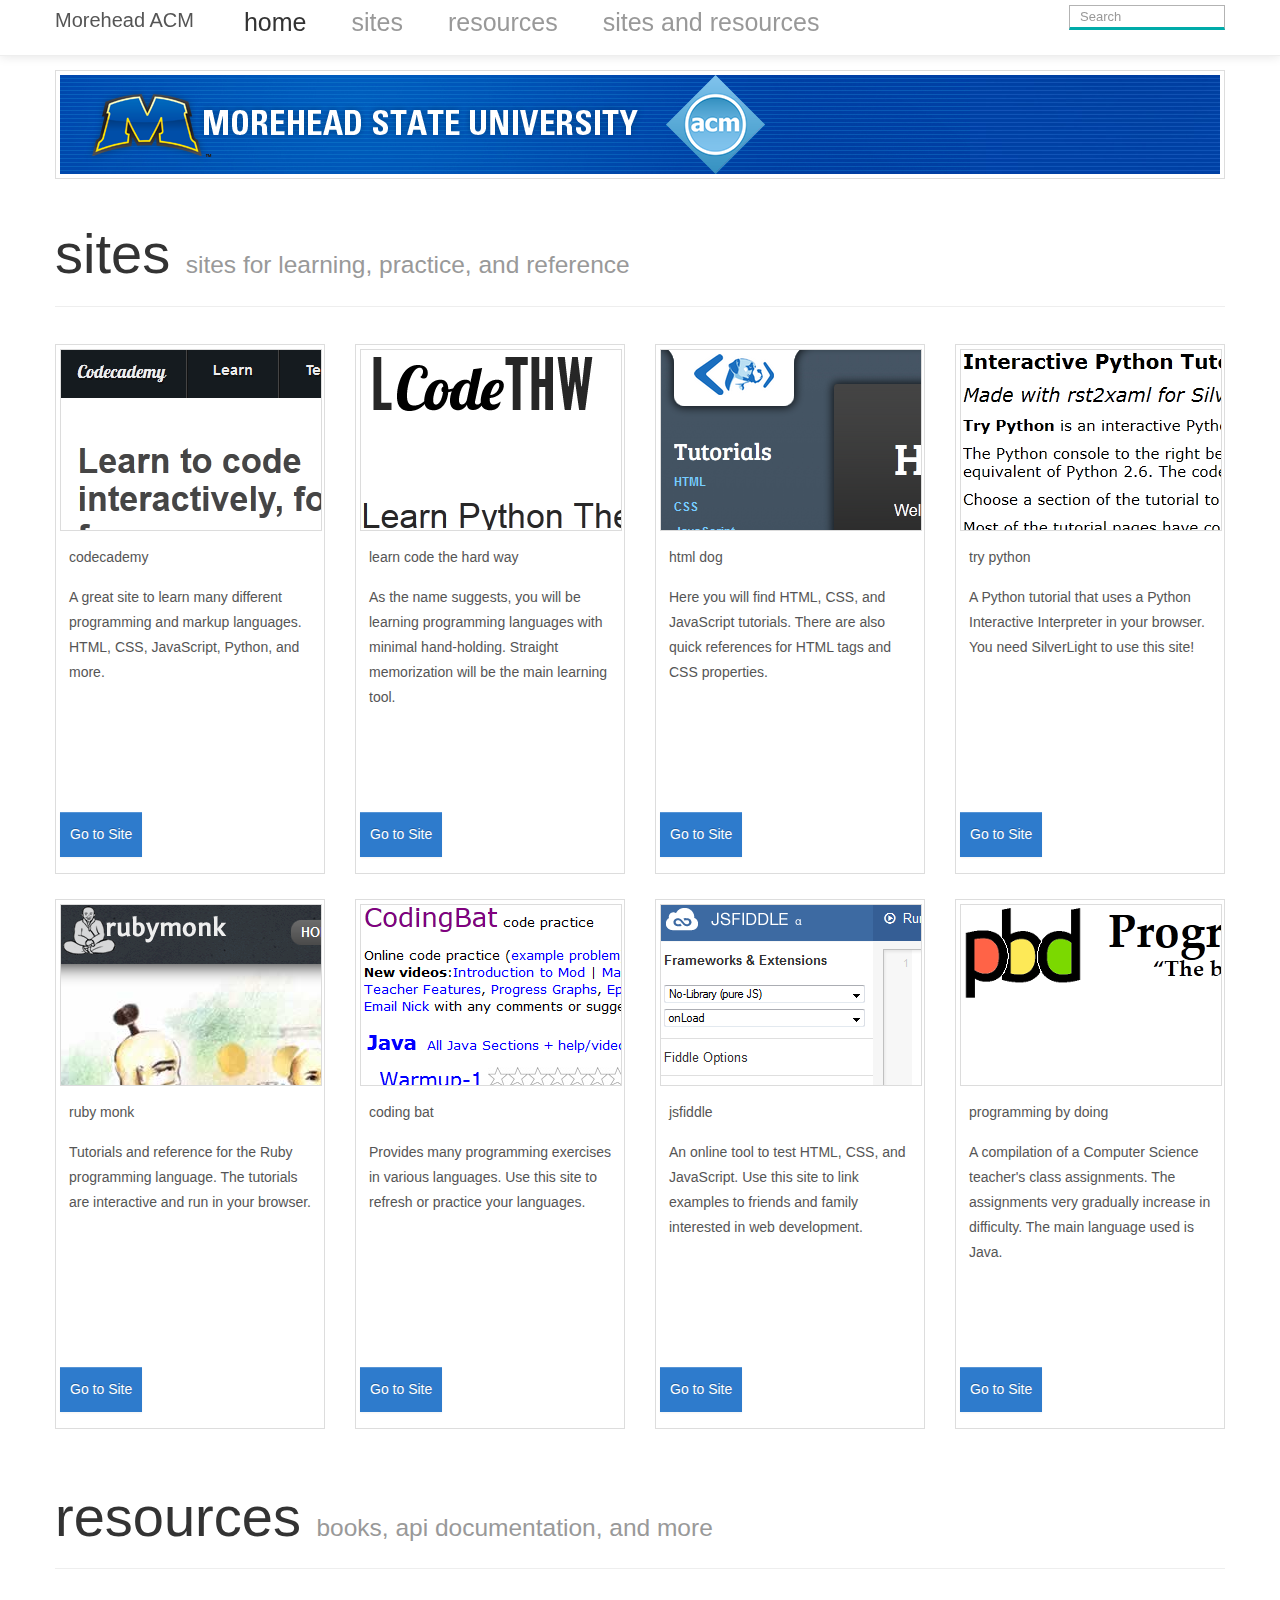
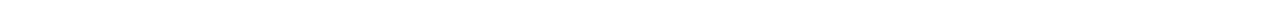
==== sites_and_resources.html @ 1ecc12be "I guess I will merge this with the main one." ====
<html>
	<head>
		<link rel="stylesheet" type="text/css" href="css/metro-bootstrap.css">
		<title>Morehead ACM - Sites and Resources</title>
		<style>
			body
			{
				padding-top: 70px; /* 60px to make the container go all the way to the bottom of the topbar */
			}
		</style>
	</head>
	<body>
		<div class = "container">
			<div class="navbar navbar-fixed-top">
				<div class="navbar-inner">
					<div class="container">
						<a class="btn btn-navbar" data-toggle="collapse" data-target=".nav-collapse">
						<span class="icon-bar"></span>
						<span class="icon-bar"></span>
						<span class="icon-bar"></span>
						</a>
						<a class="brand" href="index.html">Morehead ACM</a>
						<div class="nav-collapse">
							<ul class="nav">
							<li class="active"><a href="index.html">Home</a></li>
								<li><a href="#">Sites</a></li>
								<li><a href="#">Resources</a></li>
								<li><a href="sites_and_resources.html">Sites and Resources</a></li>
							</ul>
							<!--<ul class="nav">
								<li class="dropdown">
									<a href="#" class="dropdown-toggle" data-toggle="dropdown">Dropdown <b class="caret"></b></a>
									<ul class="dropdown-menu">
										<li><a href="#">Action</a></li>
										<li><a href="#">Another action</a></li>
										<li><a href="#">Something else here</a></li>
										<li class="divider"></li>
										<li><a href="#">Separated link</a></li>
									</ul>
								</li>
							</ul>-->
							<form class="navbar-search pull-right" action="">
								<input type="text" class="search-query span2" placeholder="Search">
							</form>
						</div><!-- /.nav-collapse -->
					</div>
				</div><!-- /navbar-inner -->
			</div><!-- /navbar -->
			<ul class="thumbnails">
				<li class="span12">
				  <a href="#" class="thumbnail">
					<div style="position: relative; left: 0; top: 0;">
						<img src="img/bgSmHeader.jpg" style="position: relative; top: 0; left: 0;" alt="">
						<img src="img/bgSmHeaderFlip.jpg" style="position: absolute; top: 0; left: 910;" alt="">
						<img src="img/logoLGWithACMLogoFull.png" style="position: absolute; top: 0; left: 20;" alt="">
					</div>
				  </a>
				</li>
			</ul>
			<section>
				<div class="page-header">
					<h1>Sites <small>Sites for learning, practice, and reference</small></h1>
				</div>
				<div class="row">
					<div class="span12">
					  <ul class="thumbnails">
						<li class="span3">
						  <div class="thumbnail">
							<img class="bdr" src="img/thumbs/codecademy.png" alt="">
							<div class="caption">
							  <h5>Codecademy</h5>
							  <p>A great site to learn many different programming and markup languages. HTML, CSS, JavaScript, Python, and more.</p>
							  <p class="btm"><a href="http://www.codecademy.com/" class="btn btn-primary">Go to Site</a></p>
							</div>
						  </div>
						</li>
						<li class="span3">
						  <div class="thumbnail">
							<img class="bdr" src="img/thumbs/learnCodeTHW.png" alt="">
							<div class="caption">
							  <h5>Learn Code The Hard Way</h5>
							  <p>As the name suggests, you will be learning programming languages with minimal hand-holding. Straight memorization will be the main learning tool.</p>
							  <p class="btm"><a href="http://learncodethehardway.com/" class="btn btn-primary">Go to Site</a></p>
							</div>
						  </div>
						</li>
						<li class="span3">
						  <div class="thumbnail">
							<img class="bdr" src="img/thumbs/htmlDog.png" alt="">
							<div class="caption">
							  <h5>HTML Dog</h5>
							  <p>Here you will find HTML, CSS, and JavaScript tutorials. There are also quick references for HTML tags and CSS properties.</p>
							  <p class="btm"><a href="http://htmldog.com/" class="btn btn-primary">Go to Site</a></p>
							</div>
						  </div>
						</li>
						<li class="span3">
						  <div class="thumbnail">
							<img class="bdr" src="img/thumbs/tryPython.png" alt="">
							<div class="caption">
							  <h5>Try Python</h5>
							  <p>A Python tutorial that uses a Python Interactive Interpreter in your browser. You need SilverLight to use this site!</p>
							  <p class="btm"><a href="http://www.trypython.org/" class="btn btn-primary">Go to Site</a></p>
							</div>
						  </div>
						</li>
						<li class="span3">
						  <div class="thumbnail">
							<img class="bdr" src="img/thumbs/rubyMonk.png" alt="">
							<div class="caption">
							  <h5>Ruby Monk</h5>
							  <p>Tutorials and reference for the Ruby programming language. The tutorials are interactive and run in your browser.</p>
							  <p class="btm"><a href="http://rubymonk.com/" class="btn btn-primary">Go to Site</a></p>
							</div>
						  </div>
						</li>
						<li class="span3">
						  <div class="thumbnail">
							<img class="bdr" src="img/thumbs/codingBat.png" alt="">
							<div class="caption">
							  <h5>Coding Bat</h5>
							  <p>Provides many programming exercises in various languages. Use this site to refresh or practice your languages.</p>
							  <p class="btm"><a href="http://codingbat.com/" class="btn btn-primary">Go to Site</a></p>
							</div>
						  </div>
						</li>
						<li class="span3">
						  <div class="thumbnail">
							<img class="bdr" src="img/thumbs/jsFiddle.png" alt="">
							<div class="caption">
							  <h5>JSFiddle</h5>
							  <p>An online tool to test HTML, CSS, and JavaScript. Use this site to link examples to friends and family interested in web development.</p>
							  <p class="btm"><a href="http://jsfiddle.net/" class="btn btn-primary">Go to Site</a></p>
							</div>
						  </div>
						</li>
						<li class="span3">
						  <div class="thumbnail">
							<img class="bdr" src="img/thumbs/programmingBD.png" alt="">
							<div class="caption">
							  <h5>Programming by Doing</h5>
							  <p>A compilation of a Computer Science teacher's class assignments. The assignments very gradually increase in difficulty. The main language used is Java.</p>
							  <p class="btm"><a href="http://programmingbydoing.com/" class="btn btn-primary">Go to Site</a></p>
							</div>
						  </div>
						</li>
					  </ul>
					</div>
				</div>
			</section>
			<section>
				<div class="page-header">
					<h1>Resources <small>Books, API documentation, and more</small></h1>
				</div>
			</section>
		</div>
		<script type="text/javascript" src="scripts/jquery-1.8.0.js"></script>
		<script type="text/javascript" src="scripts/script.js"></script>
		<script type="text/javascript" src="scripts/bootstrap-tooltip.js"></script>
		<script type="text/javascript" src="scripts/bootstrap-alert.js"></script>
		<script type="text/javascript" src="scripts/bootstrap-button.js"></script>
		<script type="text/javascript" src="scripts/bootstrap-carousel.js"></script>
		<script type="text/javascript" src="scripts/bootstrap-collapse.js"></script>
		<script type="text/javascript" src="scripts/bootstrap-dropdown.js"></script>
		<script type="text/javascript" src="scripts/bootstrap-modal.js"></script>
		<script type="text/javascript" src="scripts/bootstrap-popover.js"></script>
		<script type="text/javascript" src="scripts/bootstrap-scrollspy.js"></script>
		<script type="text/javascript" src="scripts/bootstrap-tab.js"></script>
		<script type="text/javascript" src="scripts/bootstrap-transition.js"></script>
		<script type="text/javascript" src="scripts/bootstrap-typeahead.js"></script>
		<script type="text/javascript" src="scripts/jquery.validate.js"></script>
		<script type="text/javascript" src="scripts/jquery.validate.unobtrusive.js"></script>
		<script type="text/javascript" src="scripts/jquery.unobtrusive-ajax.js"></script>
		<script type="text/javascript">
		  var _gaq = _gaq || [];
		  _gaq.push(['_setAccount', 'UA-36060270-1']);
		  _gaq.push(['_trackPageview']);

		  (function() {
			var ga = document.createElement('script'); ga.type = 'text/javascript'; ga.async = true;
			ga.src = ('https:' == document.location.protocol ? 'https://ssl' : 'http://www') + '.google-analytics.com/ga.js';
			var s = document.getElementsByTagName('script')[0]; s.parentNode.insertBefore(ga, s);
		  })();
		</script>
	</body>
</html>
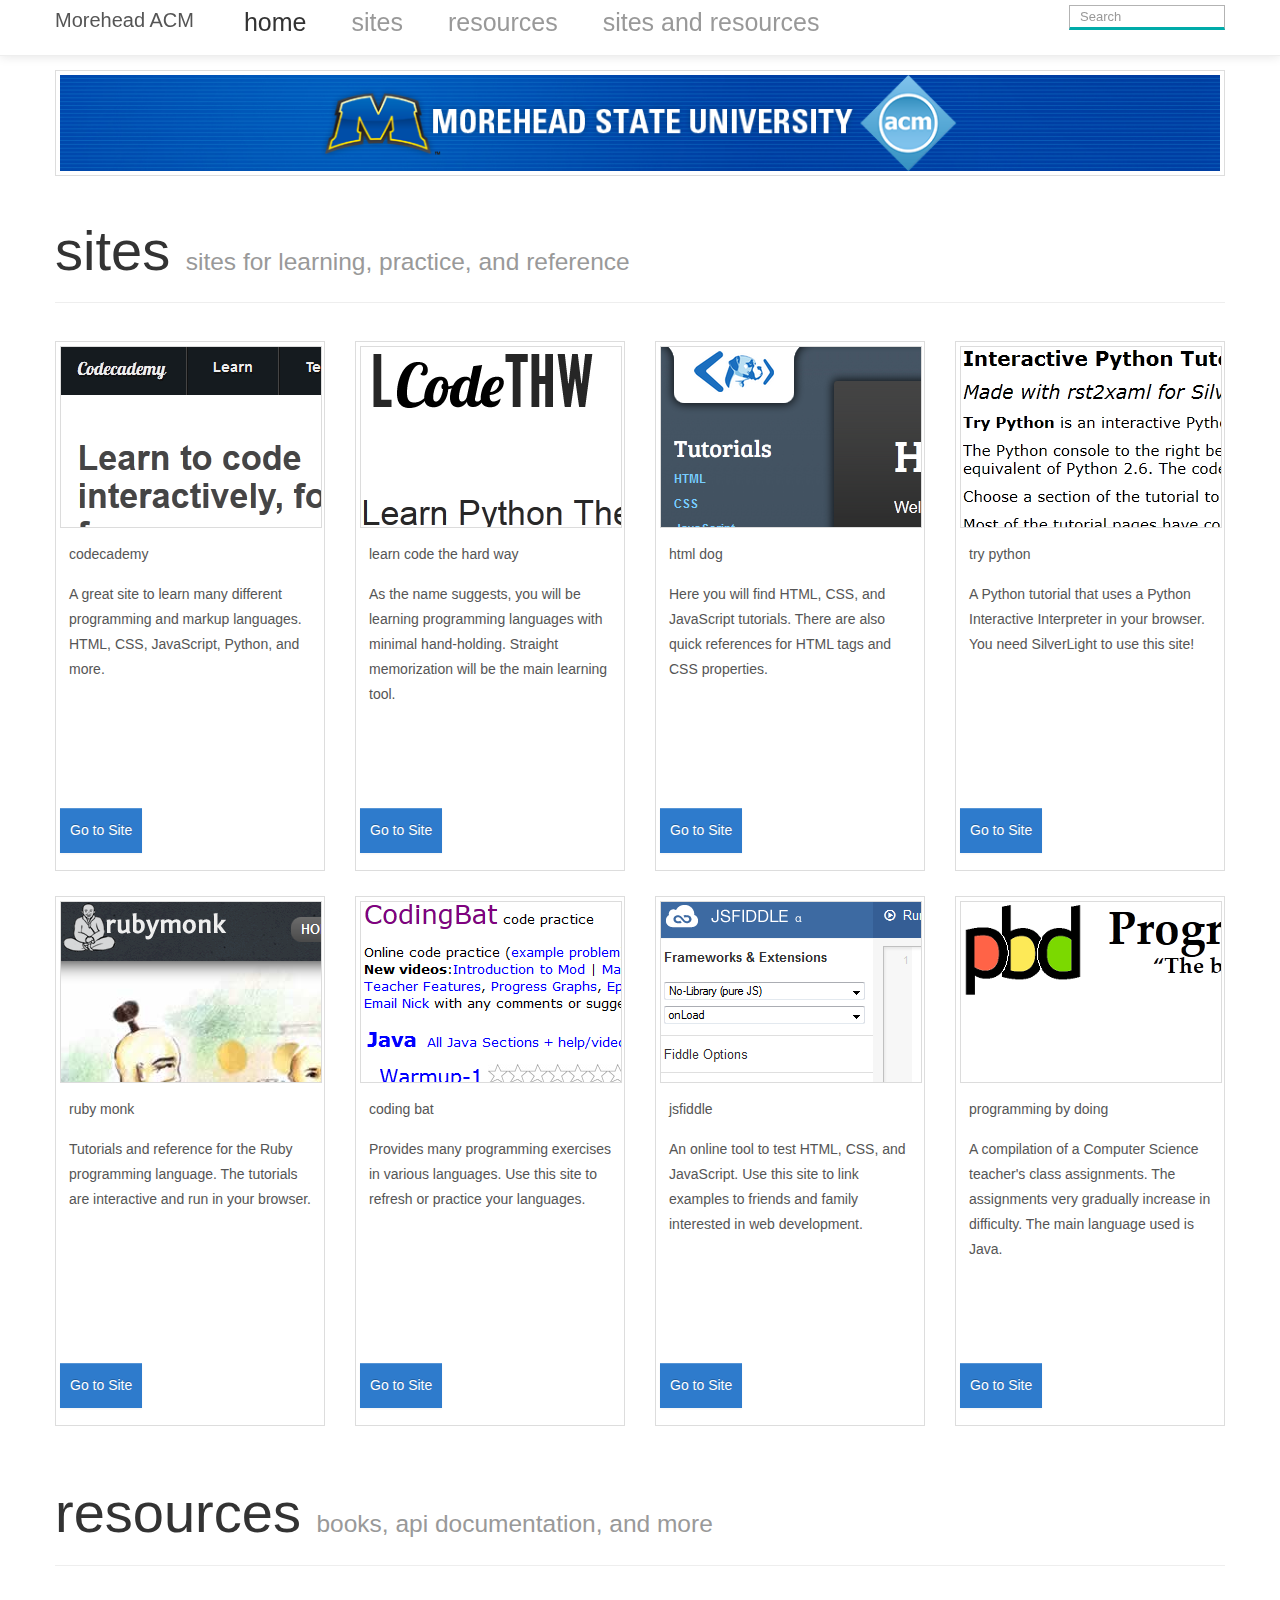
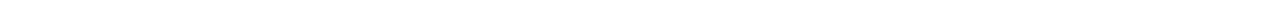
==== commit 0e5db440: "Banner" ====
--- a/sites_and_resources.html
+++ b/sites_and_resources.html
@@ -50,9 +50,7 @@
 				<li class="span12">
 				  <a href="#" class="thumbnail">
 					<div style="position: relative; left: 0; top: 0;">
-						<img src="img/bgSmHeader.jpg" style="position: relative; top: 0; left: 0;" alt="">
-						<img src="img/bgSmHeaderFlip.jpg" style="position: absolute; top: 0; left: 910;" alt="">
-						<img src="img/logoLGWithACMLogoFull.png" style="position: absolute; top: 0; left: 20;" alt="">
+						<img src="img/BannerBGWithACMLogo.png" style="position: relative; top: 0; left: 0;" alt="">
 					</div>
 				  </a>
 				</li>
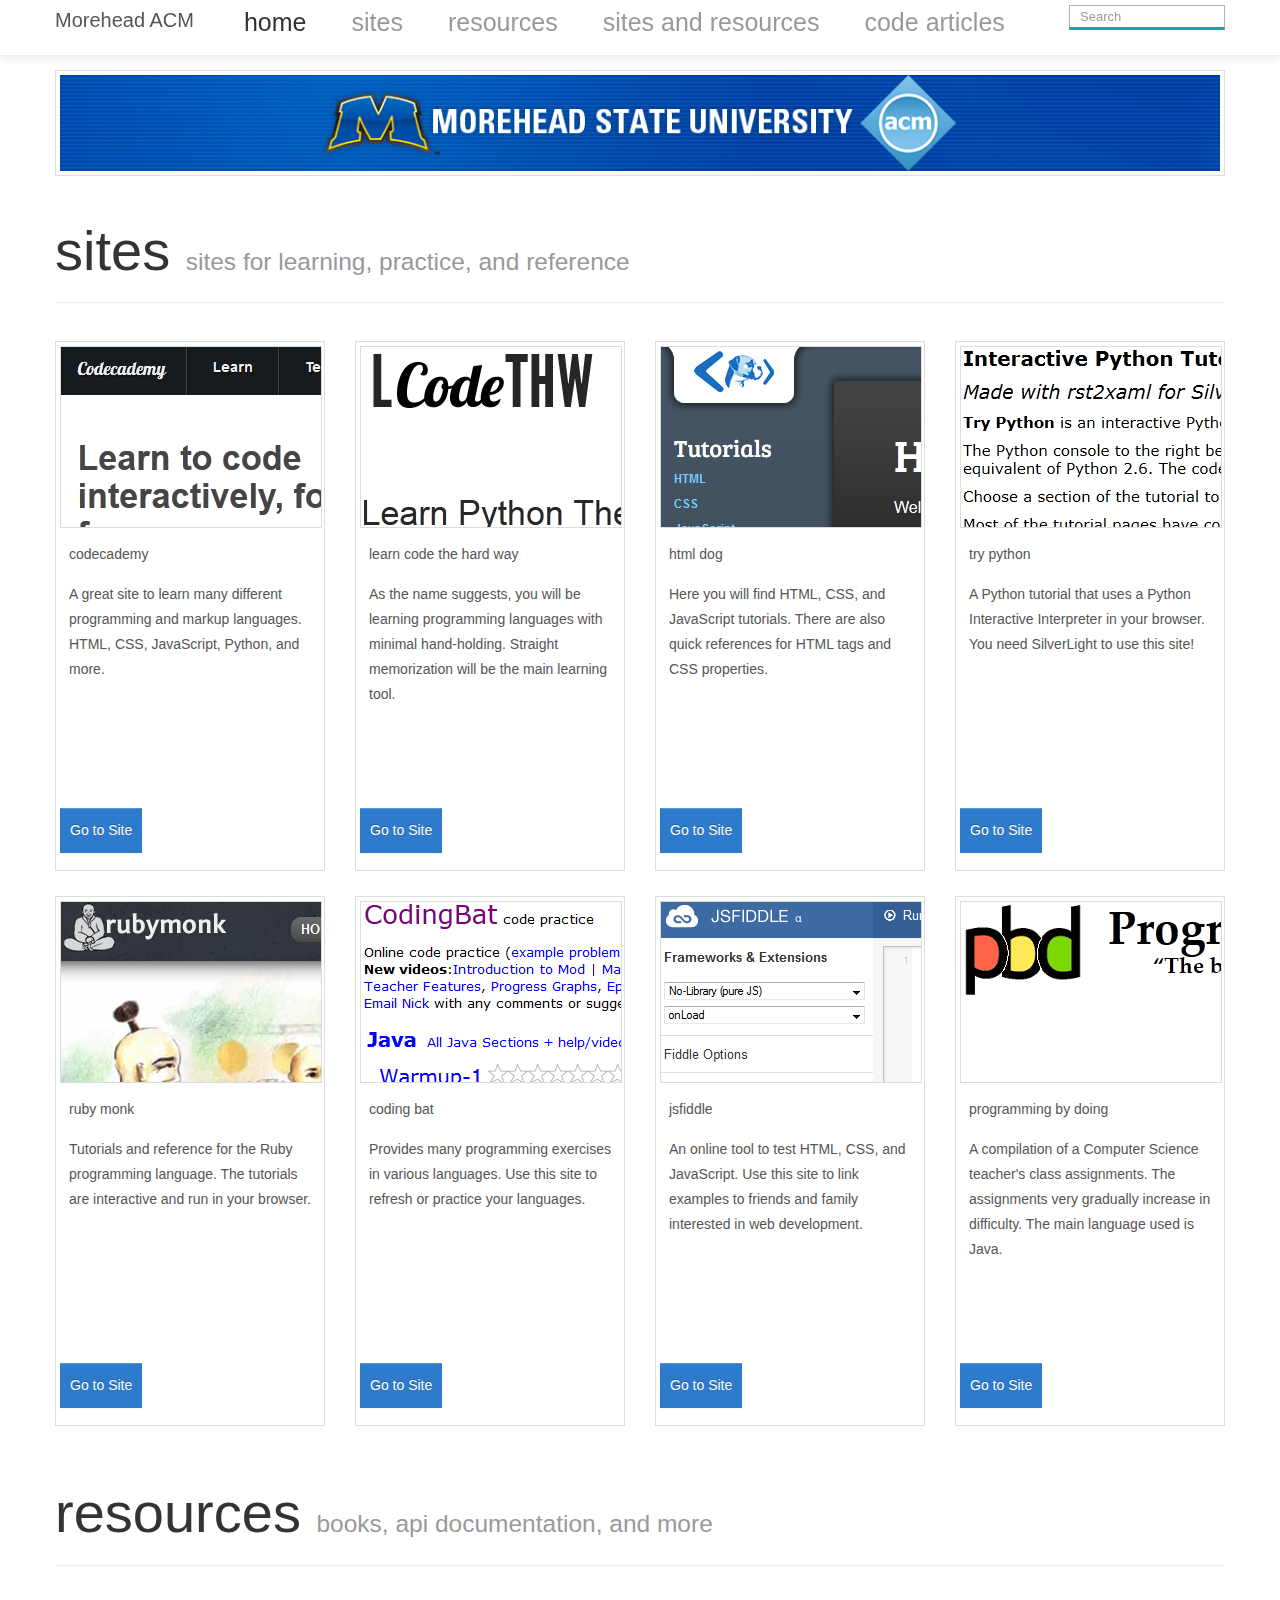
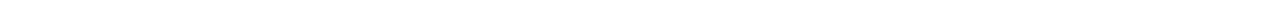
==== commit c7e6d065: "Banner - Index" ====
--- a/sites_and_resources.html
+++ b/sites_and_resources.html
@@ -26,6 +26,7 @@
 								<li><a href="#">Sites</a></li>
 								<li><a href="#">Resources</a></li>
 								<li><a href="sites_and_resources.html">Sites and Resources</a></li>
+                                <li><a href="codeArticles.html">Code Articles</a></li>
 							</ul>
 							<!--<ul class="nav">
 								<li class="dropdown">
